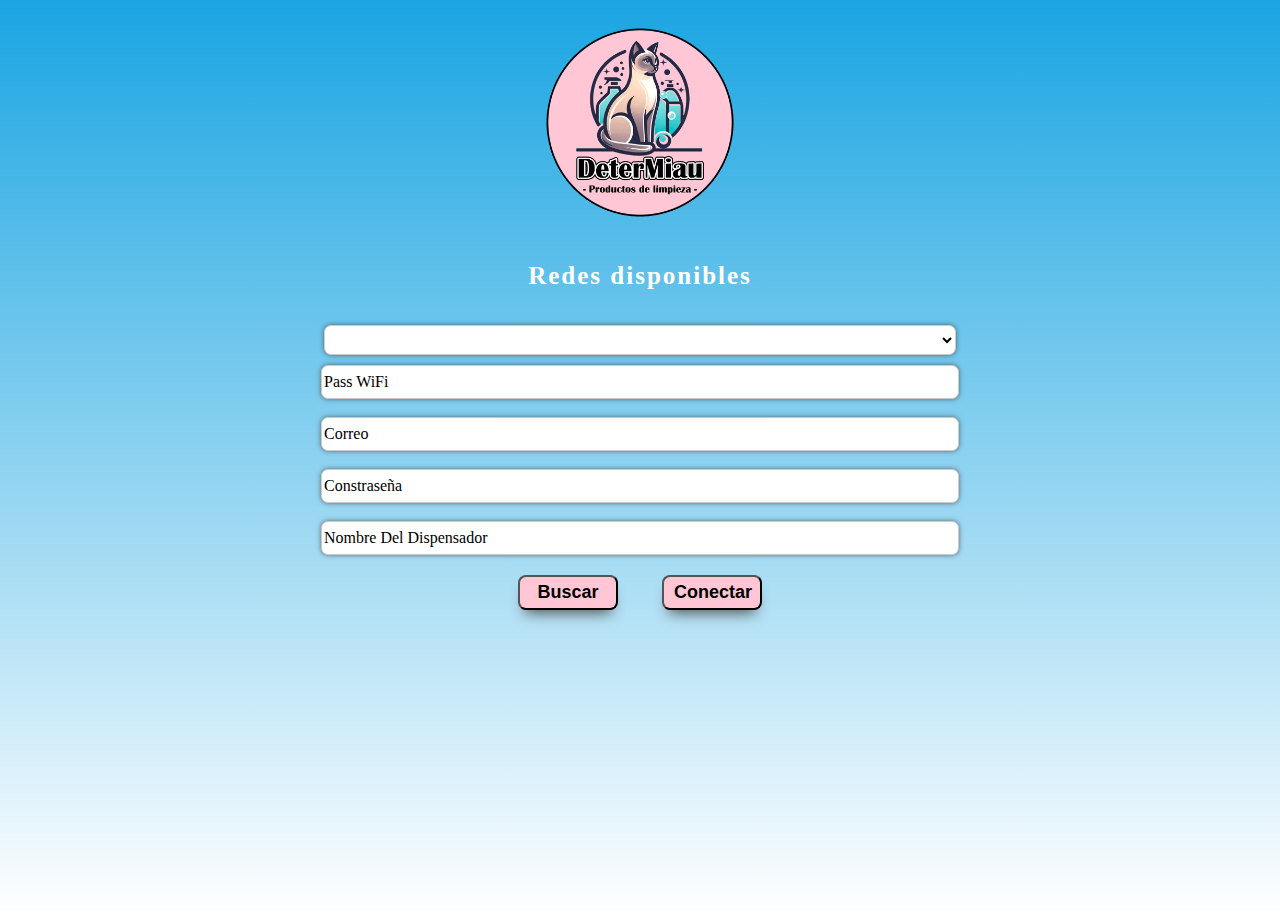
==== Web/index.html @ 4cbd8c0c "." ====
<!doctype html>
<html lang="es">
 
   <head>
      <title>DeterMiau</title>
      <meta charset="utf-8">
      <meta name="viewport" content="width=device-width, initial-scale=1">
      <link rel="stylesheet" href="./assets/style.css">
   </head>
 
   <body>

   <form id="form" action="/ConectarWiFi" method="get">

      <img id="logo" src="./DeterMiauLogo.png">

      <p id="titulo">Redes disponibles</p>

      <select id="selector" name="SSID"></select>

      <input type="text" name="PASS" value="Pass WiFi" class="css-input">
      </br>
      <input type="text" name="CORREO" value="Correo" class="css-input">      
      </br>
      <input type="text" name="Contra" value="Constraseña" class="css-input">      
      </br>
      <input type="text" name="DeterMiauId" value="Nombre Del Dispensador" class="css-input">      

      <div>
         <button class="myButton" type="button" onclick="ObtenerRedes()">Buscar</button>
         <button class="myButton" type="submit">Conectar</button>
      </div>
      <div id="loading" style="display:none;">
         <div class="image">
             <img src="./cargando.gif" alt="Cargando..."> 
         </div>
     </div>
   </form> 
   
 
   </body>

   <script type="text/javascript" src="./assets/scripts.js"></script>

</html>
---- Web/assets/style.css ----
body{
    background: linear-gradient(#1aa5e2, #FFFFFF);
}
.myButton {
    width: 100px;
	box-shadow: 0px 10px 14px -7px #545454;
	background-color:#ffc7d5;
	border-radius:8px;
	display:inline-block;
	cursor:pointer;
	color:#000000;
	font-family:Arial;
	font-size:18px;
	font-weight:bold;
	padding:5px 10px;
	text-decoration:none;
    margin: 20px;
}
.myButton:hover {
	background-color:#45d65d;
}
.myButton:active {
	position:relative;
	top:1px;
}

#form{
    width: 100%;
    height: 100vh;
    display: flex;
    flex-direction: column;
    align-items: center;
}

#logo{
    width: 5cm;
    height: 5cm;
	margin: 20px;
}

#PageNotFound{
	font-family: Arial;
	font-size: xx-large;
}

#titulo{
	font-family: Times New Roman;
	font-size: 25px;
	color: #ffffff;
	letter-spacing: 2px;
	word-spacing: 0px;
	font-weight: 700;
	text-decoration: none;
	border-radius: 20px;
	display: flex;
	justify-content: center;
}

.css-input {
	width: 50%;
	height: 30px;
	font-family: Times New Roman;
	font-size: 16px;
	border-width: 1px;
	border-color: #CCCCCC;
	background-color: #FFFFFF;
	color: #000000;
	border-style: solid;
	border-radius: 7px;
	box-shadow: 0px 0px 5px rgba(66,66,66,.75);
}


select{
	width: 50%;
	height: 30px;
	font-family: Times New Roman;
	margin: 10px 0px;
	border-width: 1px;
	border-color: #CCCCCC;
	background-color: #FFFFFF;
	color: #000000;
	border-style: solid;
	border-radius: 7px;
	box-shadow: 0px 0px 5px rgba(66,66,66,.75);
}

#loading {
    position: fixed;
    left: 0;
    top: 0;
    width: 100%;
    height: 100%;
    background-color: rgba(0, 0, 0, 0.3);
	display: flex;
	align-items: center;
	justify-content: center;
    z-index: 1000;
}

#loading img {
    width: 100%; /* Puedes ajustar el tamaño de la imagen de carga */
	height: 100%;
}

.image{
	width: 250px;
    height: 250px;
}
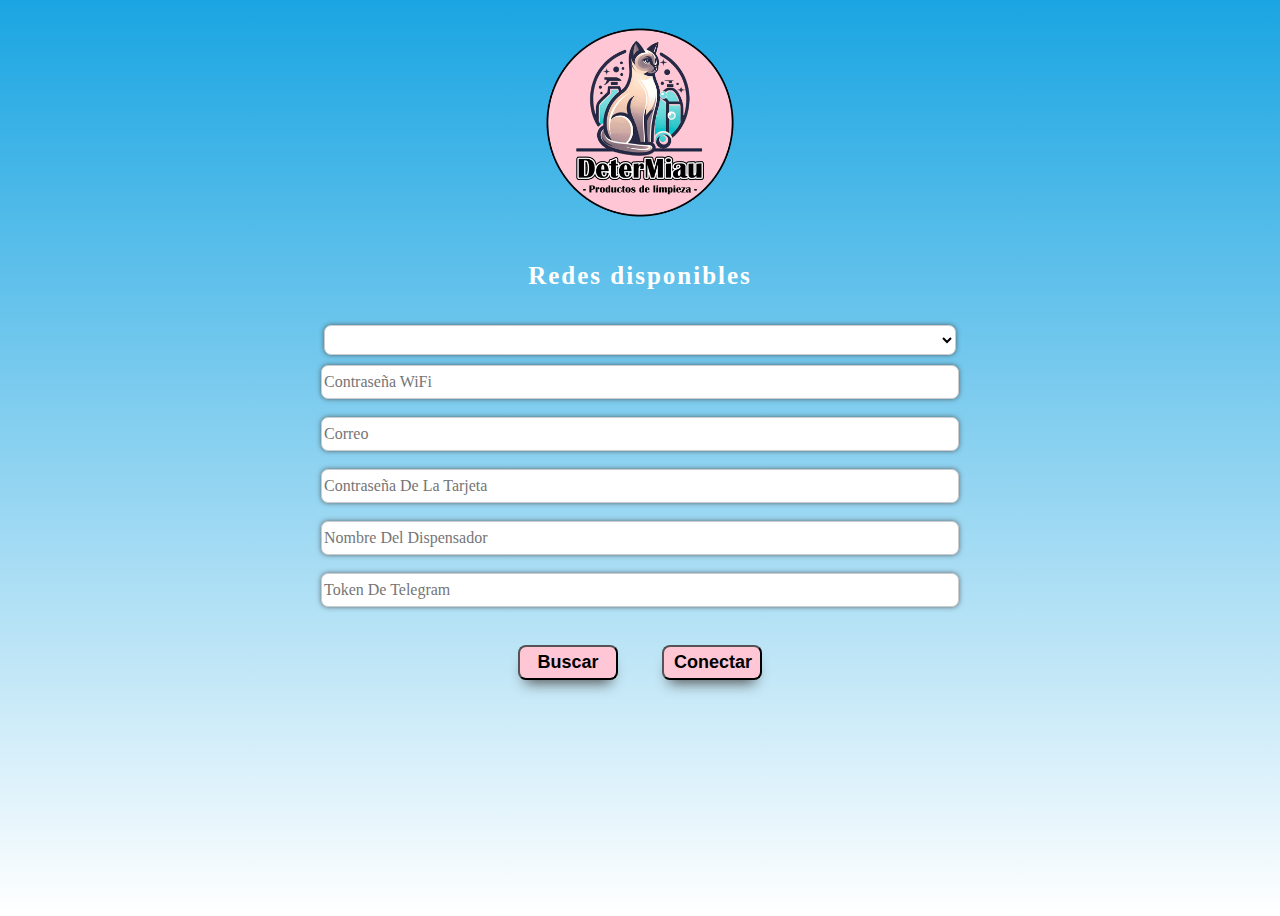
==== commit 9bd5f451: "." ====
--- a/Web/index.html
+++ b/Web/index.html
@@ -16,15 +16,18 @@
 
       <p id="titulo">Redes disponibles</p>
 
-      <select id="selector" name="SSID"></select>
+      <select id="selector" name="SSID" ></select>
 
-      <input type="text" name="PASS" value="Pass WiFi" class="css-input">
+      <input type="text" name="PASS" placeholder="Contraseña WiFi" class="css-input">
       </br>
-      <input type="text" name="CORREO" value="Correo" class="css-input">      
+      <input type="text" name="CORREO" placeholder="Correo" class="css-input">      
       </br>
-      <input type="text" name="Contra" value="Constraseña" class="css-input">      
+      <input type="text" name="Contra" placeholder="Contraseña De La Tarjeta" class="css-input">      
       </br>
-      <input type="text" name="DeterMiauId" value="Nombre Del Dispensador" class="css-input">      
+      <input type="text" name="DeterMiauId" placeholder="Nombre Del Dispensador" class="css-input">
+      </br>
+      <input type="text" name="Token" placeholder="Token De Telegram" class="css-input">      
+      </br>
 
       <div>
          <button class="myButton" type="button" onclick="ObtenerRedes()">Buscar</button>
